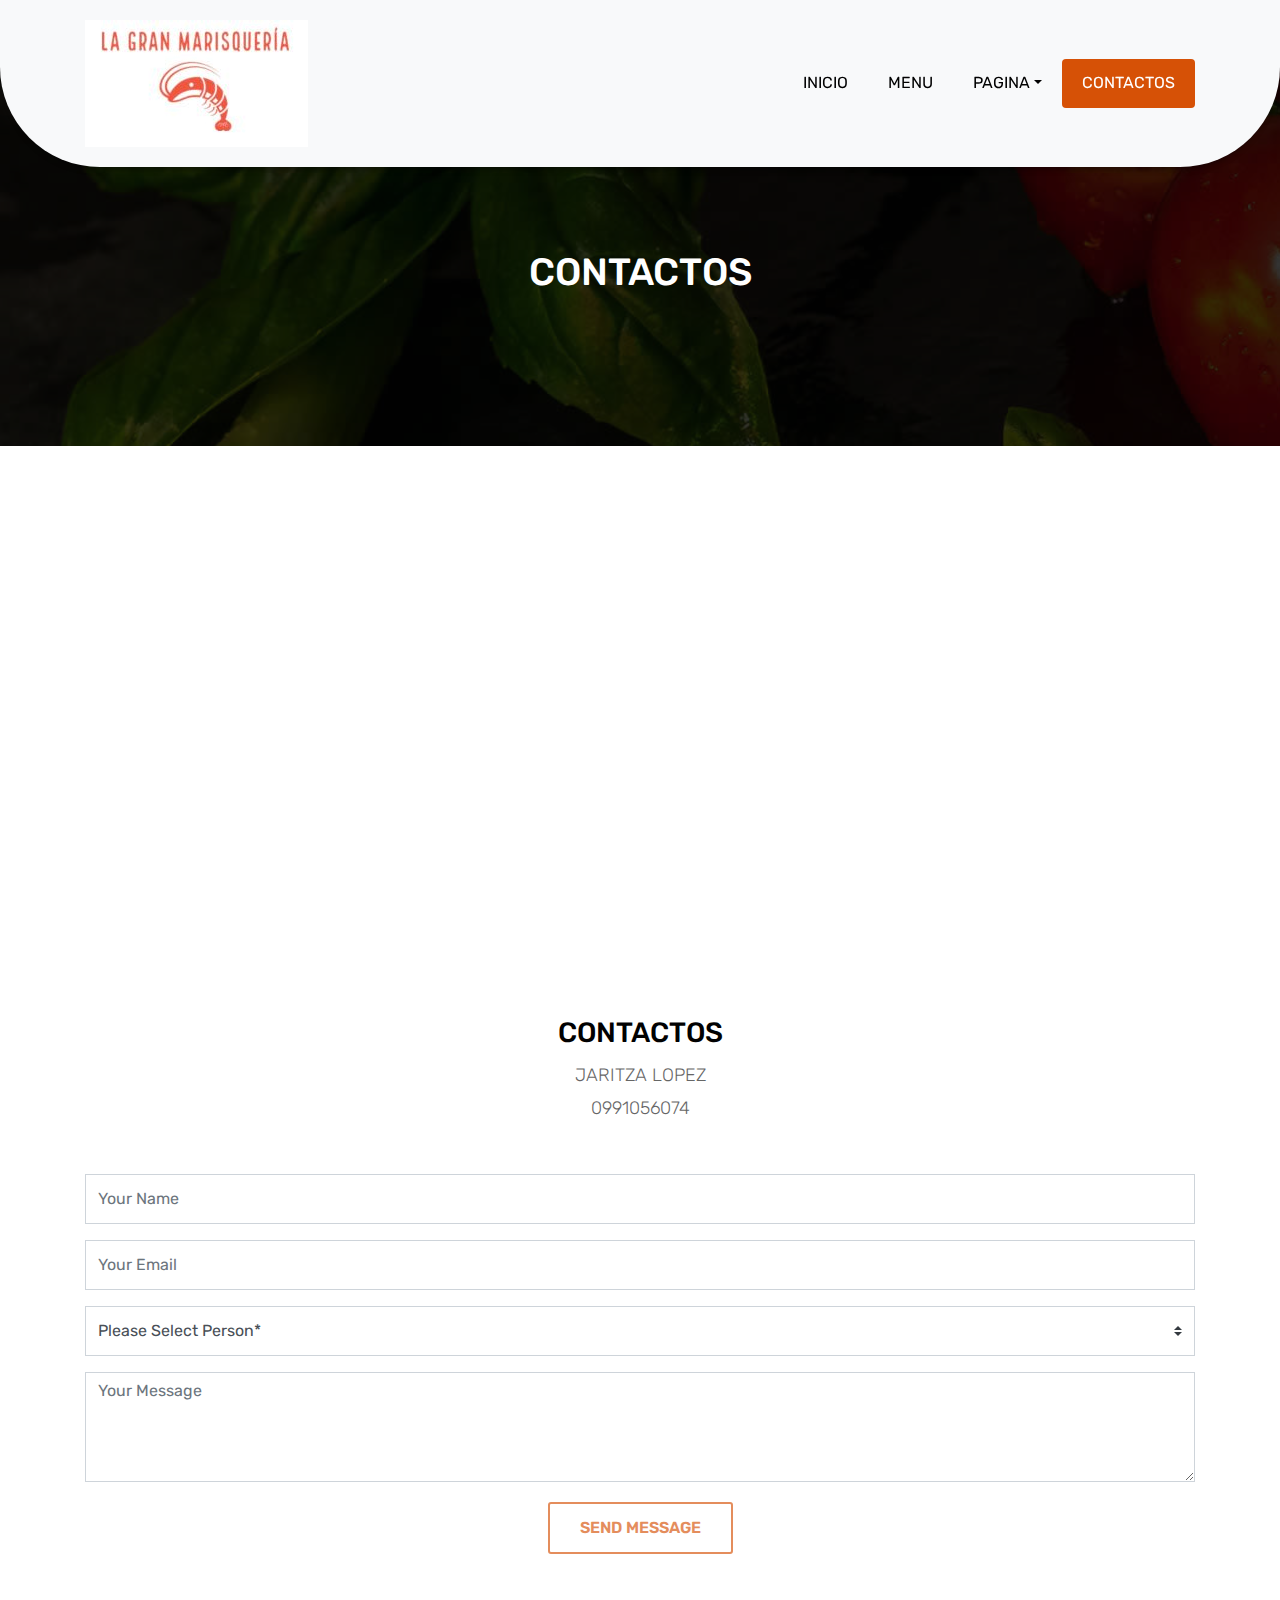
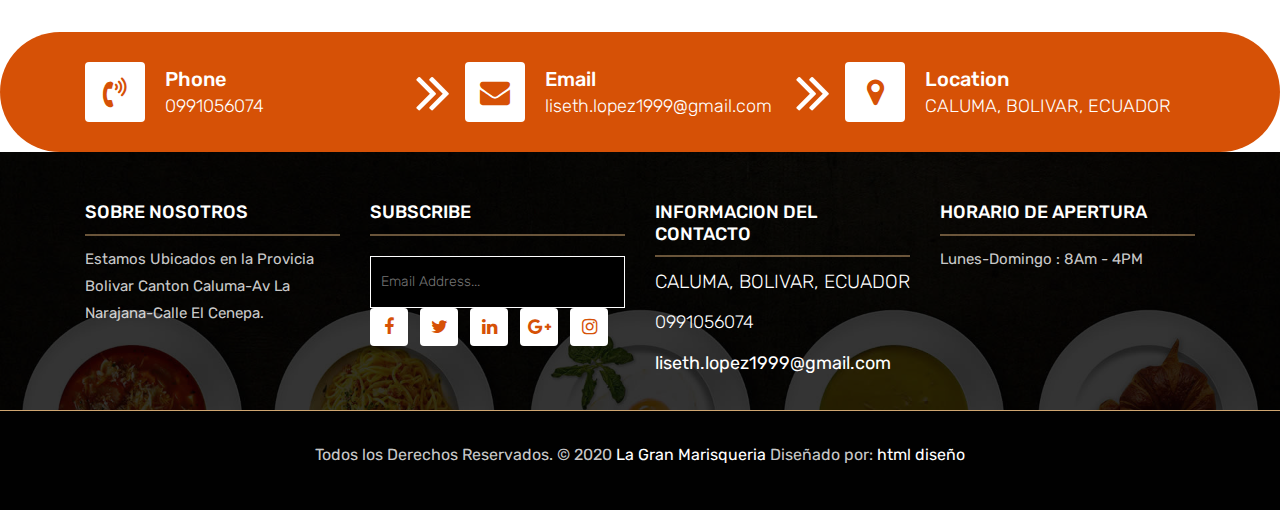
==== contact.html @ 2ad40c4a "mi primer commit" ====
<!DOCTYPE html>
<html lang="en"><!-- Basic -->
<head>
	<meta charset="utf-8">
    <meta http-equiv="X-UA-Compatible" content="IE=edge">   
   
    <!-- Mobile Metas -->
    <meta name="viewport" content="width=device-width, initial-scale=1">
 
     <!-- Site Metas -->
    <title>LA GRAN MARISQUERIA- Responsive HTML5 Template</title>  
    <meta name="keywords" content="">
    <meta name="description" content="">
    <meta name="author" content="">

    <!-- Site Icons -->
    <link rel="shortcut icon" href="images/favicon.ico" type="image/x-icon">
    <link rel="apple-touch-icon" href="images/apple-touch-icon.png">

    <!-- Bootstrap CSS -->
    <link rel="stylesheet" href="css/bootstrap.min.css">    
	<!-- Site CSS -->
    <link rel="stylesheet" href="css/style.css">    
    <!-- Responsive CSS -->
    <link rel="stylesheet" href="css/responsive.css">
    <!-- Custom CSS -->
    <link rel="stylesheet" href="css/custom.css">

    <!--[if lt IE 9]>
      <script src="https://oss.maxcdn.com/libs/html5shiv/3.7.0/html5shiv.js"></script>
      <script src="https://oss.maxcdn.com/libs/respond.js/1.4.2/respond.min.js"></script>
    <![endif]-->

</head>

<body>
	<!-- Start header -->
	<header class="top-navbar">
		<nav class="navbar navbar-expand-lg navbar-light bg-light">
			<div class="container">
				<a class="navbar-brand" href="index.html">
					<img src="images/logo.png" alt="" />
				</a>
				<button class="navbar-toggler" type="button" data-toggle="collapse" data-target="#navbars-rs-food" aria-controls="navbars-rs-food" aria-expanded="false" aria-label="Toggle navigation">
				  <span class="navbar-toggler-icon"></span>
				</button>
				<div class="collapse navbar-collapse" id="navbars-rs-food">
					<ul class="navbar-nav ml-auto">
						<li class="nav-item"><a class="nav-link" href="index.html">INICIO</a></li>
						<li class="nav-item"><a class="nav-link" href="menu.html">MENU</a></li>
						
							<a class="nav-link dropdown-toggle" href="#" id="dropdown-a" data-toggle="dropdown">PAGINA</a>
							<div class="dropdown-menu" aria-labelledby="dropdown-a">
								
								<a class="dropdown-item" href="gallery.html">GALERIA</a>
							</div>
						</li>
						
						<li class="nav-item active"><a class="nav-link" href="contact.html">CONTACTOS</a></li>
					</ul>
				</div>
			</div>
		</nav>
	</header>
	<!-- End header -->
	
	<!-- Start All Pages -->
	<div class="all-page-title page-breadcrumb">
		<div class="container text-center">
			<div class="row">
				<div class="col-lg-12">
					<h1>CONTACTOS</h1>
				</div>
			</div>
		</div>
	</div>
	<!-- End All Pages -->
	
	<!-- Start Contact -->
	<div class="map-full"></div>
	<div class="contact-box">
		<div class="container">
			<div class="row">
				<div class="col-lg-12">
					<div class="heading-title text-center">
						<h2>CONTACTOS</h2>
						<p>JARITZA LOPEZ</p>
						<p>0991056074</p>
					</div>
				</div>
			</div>
			<div class="row">
				<div class="col-lg-12">
					<form id="contactForm">
						<div class="row">
							<div class="col-md-12">
								<div class="form-group">
									<input type="text" class="form-control" id="name" name="name" placeholder="Your Name" required data-error="Please enter your name">
									<div class="help-block with-errors"></div>
								</div>                                 
							</div>
							<div class="col-md-12">
								<div class="form-group">
									<input type="text" placeholder="Your Email" id="email" class="form-control" name="name" required data-error="Please enter your email">
									<div class="help-block with-errors"></div>
								</div> 
							</div>
							<div class="col-md-12">
								<div class="form-group">
									<select class="custom-select d-block form-control" id="guest" required data-error="Please Select Person">
									  <option disabled selected>Please Select Person*</option>
									  <option value="1">1</option>
									  <option value="2">2</option>
									  <option value="3">3</option>
									  <option value="4">4</option>
									  <option value="5">5</option>
									</select>
									<div class="help-block with-errors"></div>
								</div> 
							</div>
							<div class="col-md-12">
								<div class="form-group"> 
									<textarea class="form-control" id="message" placeholder="Your Message" rows="4" data-error="Write your message" required></textarea>
									<div class="help-block with-errors"></div>
								</div>
								<div class="submit-button text-center">
									<button class="btn btn-common" id="submit" type="submit">Send Message</button>
									<div id="msgSubmit" class="h3 text-center hidden"></div> 
									<div class="clearfix"></div> 
								</div>
							</div>
						</div>            
					</form>
				</div>
			</div>
		</div>
	</div>
	<!-- End Contact -->
	
	<!-- Start Contact info -->
	<div class="contact-imfo-box">
		<div class="container">
			<div class="row">
				<div class="col-md-4 arrow-right">
					<i class="fa fa-volume-control-phone"></i>
					<div class="overflow-hidden">
						<h4>Phone</h4>
						<p class="lead">
							0991056074
						</p>
					</div>
				</div>
				<div class="col-md-4 arrow-right">
					<i class="fa fa-envelope"></i>
					<div class="overflow-hidden">
						<h4>Email</h4>
						<p class="lead">
							liseth.lopez1999@gmail.com
						</p>
					</div>
				</div>
				<div class="col-md-4">
					<i class="fa fa-map-marker"></i>
					<div class="overflow-hidden">
						<h4>Location</h4>
						<p class="lead">
							CALUMA, BOLIVAR, ECUADOR
						</p>
					</div>
				</div>
			</div>
		</div>
	</div>
	<!-- End Contact info -->
	
	<!-- Start Footer -->
	<footer class="footer-area bg-f">
		<div class="container">
			<div class="row">
				<div class="col-lg-3 col-md-6">
					<h3>SOBRE NOSOTROS</h3>
					<p>Estamos Ubicados en la Provicia Bolivar Canton Caluma-Av La Narajana-Calle El Cenepa.</p>
				</div>
				<div class="col-lg-3 col-md-6">
					<h3>Subscribe</h3>
					<div class="subscribe_form">
						<form class="subscribe_form">
							<input name="EMAIL" id="subs-email" class="form_input" placeholder="Email Address..." type="email">
							
						</form>
					</div>
					<ul class="list-inline f-social">
						<li class="list-inline-item"><a href="#"><i class="fa fa-facebook" aria-hidden="true"></i></a></li>
						<li class="list-inline-item"><a href="#"><i class="fa fa-twitter" aria-hidden="true"></i></a></li>
						<li class="list-inline-item"><a href="#"><i class="fa fa-linkedin" aria-hidden="true"></i></a></li>
						<li class="list-inline-item"><a href="#"><i class="fa fa-google-plus" aria-hidden="true"></i></a></li>
						<li class="list-inline-item"><a href="#"><i class="fa fa-instagram" aria-hidden="true"></i></a></li>
					</ul>
				</div>
				<div class="col-lg-3 col-md-6">
					<h3>Informacion del Contacto</h3>
					<p class="lead">CALUMA, BOLIVAR, ECUADOR</p>
					<p class="lead"><a href="#">0991056074</a></p>
					<p><a href="#"> liseth.lopez1999@gmail.com</a></p>
				</div>
				<div class="col-lg-3 col-md-6">
					<h3>Horario de Apertura</h3>
		
					<p><span class="text-color">Lunes-Domingo :</span> 8Am - 4PM</p>
					
				</div>
			</div>
		</div>
		
		<div class="copyright">
			<div class="container">
				<div class="row">
					<div class="col-lg-12">
						<p class="company-name">Todos los Derechos Reservados. &copy; 2020 <a href="#">La Gran Marisqueria</a> Diseñado por: 
					<a href="https://html.design/">html diseño</a></p>
					</div>
				</div>
			</div>
		</div>
		
	</footer>
	<!-- End Footer -->
	
	<a href="#" id="back-to-top" title="Back to top" style="display: none;"><i class="fa fa-paper-plane-o" aria-hidden="true"></i></a>

	<!-- ALL JS FILES -->
	<script src="js/jquery-3.2.1.min.js"></script>
	<script src="js/popper.min.js"></script>
	<script src="js/bootstrap.min.js"></script>
    <!-- ALL PLUGINS -->
	
	<script src="js/jquery.superslides.min.js"></script>
	<script src="js/images-loded.min.js"></script>
	<script src="js/isotope.min.js"></script>
	<script src="js/baguetteBox.min.js"></script>
	<script src="js/jquery.mapify.js"></script>
	<script src="js/form-validator.min.js"></script>
    <script src="js/contact-form-script.js"></script>
    <script src="js/custom.js"></script>
	<script>
		$('.map-full').mapify({
			points: [
				{
					lat: 40.7143528,
					lng: -74.0059731,
					marker: true,
					title: 'Marker title',
					infoWindow: 'LA GRAN MARISQUERIA'
				}
			]
		});	
	</script>
</body>
</html>
---- css/style.css ----
/*------------------------------------------------------------------
    IMPORT FONTS
-------------------------------------------------------------------*/
@import url('https://fonts.googleapis.com/css?family=Rubik:300,400,500,700,900');

/*------------------------------------------------------------------
    IMPORT FILES
-------------------------------------------------------------------*/

@import url(animate.css);
@import url(font-awesome.min.css);
@import url(superslides.css);
@import url(baguetteBox.min.css);

/*------------------------------------------------------------------
    SKELETON
-------------------------------------------------------------------*/

body {
    color: #666666;
    font-size: 15px;
    font-family: 'Rubik', sans-serif;
    line-height: 1.80857;
}


a {
    color: #1f1f1f;
    text-decoration: none !important;
    outline: none !important;
    -webkit-transition: all .3s ease-in-out;
    -moz-transition: all .3s ease-in-out;
    -ms-transition: all .3s ease-in-out;
    -o-transition: all .3s ease-in-out;
    transition: all .3s ease-in-out;
}

h1,
h2,
h3,
h4,
h5,
h6 {
    letter-spacing: 0;
    font-weight: normal;
    position: relative;
    padding: 0 0 10px 0;
    font-weight: normal;
    line-height: 120% !important;
    color: #1f1f1f;
    margin: 0
}

h1 {
    font-size: 24px
}

h2 {
    font-size: 22px
}

h3 {
    font-size: 18px
}

h4 {
    font-size: 16px
}

h5 {
    font-size: 14px
}

h6 {
    font-size: 13px
}

h1 a,
h2 a,
h3 a,
h4 a,
h5 a,
h6 a {
    color: #212121;
    text-decoration: none!important;
    opacity: 1
}

h1 a:hover,
h2 a:hover,
h3 a:hover,
h4 a:hover,
h5 a:hover,
h6 a:hover {
    opacity: .8
}

a {
    color: #1f1f1f;
    text-decoration: none;
    outline: none;
}

a,
.btn {
    text-decoration: none !important;
    outline: none !important;
    -webkit-transition: all .3s ease-in-out;
    -moz-transition: all .3s ease-in-out;
    -ms-transition: all .3s ease-in-out;
    -o-transition: all .3s ease-in-out;
    transition: all .3s ease-in-out;
}

.btn-custom {
    margin-top: 20px;
    background-color: transparent !important;
    border: 2px solid #ddd;
    padding: 12px 40px;
    font-size: 16px;
}

.lead {
    font-size: 18px;
    line-height: 30px;
    color: #767676;
    margin: 0;
    padding: 0;
}

blockquote {
    margin: 20px 0 20px;
    padding: 30px;
}

ul, li, ol{
	list-style: none;
	margin: 0px;
	padding: 0px;
}
button:focus{
	outline: none;
}

.form-control::-moz-placeholder {
    color: #2a2a2a;
    opacity: 1;
}

/*------------------------------------------------------------------
    LOADER 
-------------------------------------------------------------------*/


/*------------------------------------------------------------------
    HEADER
-------------------------------------------------------------------*/
.top-navbar{
	position: relative;
	z-index: 10;
}

.top-navbar .navbar{
	padding: 15px 0px;
	position: fixed;
	width: 100%;
	border-radius: 0px 0px 100px 100px;
	transition: height .3s ease-out, background .3s ease-out, box-shadow .3s ease-out;
	-webkit-transform: translate3d(0, 0, 0);
	transform: translate3d(0, 0, 0);
	-webkit-box-shadow: 0 8px 6px -6px rgba(0, 0, 0, 0.4);
	box-shadow: 0 8px 6px -6px rgba(0, 0, 0, 0.4);
	z-index: 100;
}

.top-navbar .navbar-light .navbar-nav .nav-link{
	color: #010101;
	font-size: 16px;
	padding: 10px 20px;
	border-radius: 4px;
	text-transform: uppercase;
}

.top-navbar .navbar-light .navbar-nav .nav-item .nav-link:hover{
	background: #d65106;
	color: #ffffff;
}
.top-navbar .navbar-light .navbar-nav .nav-item.active .nav-link{
	background: #d65106;
	color: #ffffff;
	border-radius: 4px;
}

.navbar-expand-lg .navbar-nav .dropdown-menu{
	border: none;
	border-radius: 0px;
	padding: 10px;
	box-shadow: 2px 5px 6px rgba(0,0,0,0.5);
}
.navbar-expand-lg .navbar-nav .dropdown-menu a{
	padding: 10px 10px;
	text-transform: uppercase;
}

.navbar-expand-lg .navbar-nav .dropdown-menu a.dropdown-item:hover{
	background: #d65106;
	color: #ffffff;
}
.navbar-light .navbar-toggler:hover{
	background: #d65106;
}

/*------------------------------------------------------------------
    Slider
-------------------------------------------------------------------*/

.cover-slides{
	height: 100vh;
}
.slides-navigation a {
	background: #d65106;
    position: absolute;
    height: 50px;
    width: 50px;
    top: 50%;
    font-size: 20px;
    display: block;
    color: #fff;
	border-radius: 4px;
	line-height: 63px;
	text-align: center;
    transition: all .3s ease-in-out;
}
.slides-navigation a i{
	font-size: 40px;
}
.slides-navigation a:hover {
	background: #010101;
}
.cover-slides .container{
	height: 100%;
	position: relative;
	z-index: 2;
}
.cover-slides .container > .row {
	-webkit-box-align: center;
	-ms-flex-align: center;
	align-items: center;
}
.cover-slides .container > .row {
    height: 100%;
}

.btn{
	text-transform: uppercase;
	padding: 19px 36px;
}
.btn{
	display: inline-block;
	font-weight: 600;
	text-align: center;
	white-space: nowrap;
	vertical-align: middle;
	-webkit-user-select: none;
	-moz-user-select: none;
	-ms-user-select: none;
	user-select: none;
	border: 2px solid transparent;
	padding: 12px 30px;
	font-size: 16px;
	line-height: 1.5;
	border-radius: .1875rem;
	transition: color .15s ease-in-out, background-color .15s ease-in-out, border-color .15s ease-in-out, box-shadow .15s ease-in-out;
}
.btn-outline-new-white {
    color: #fff;
    background-color: #d65106;
    background-image: none;
    border-color: #d65106;
}
.btn-outline-new-white:hover {
    color: #ffffff;
    background-color: #333333;
    border-color: #333333;
}

.overlay-background {
    background: #333;
    position: absolute;
    height: 100%;
    width: 100%;
    left: 0;
    top: 0;
	opacity: 0.5;
}

.cover-slides h1{
	font-family: 'Rubik', sans-serif;
	font-weight: 500;
	font-size: 64px;
	color: #fff;
}
.cover-slides p{
	font-size: 18px;
	color: #fff;
}
.slides-pagination a{
	border: 2px solid #ffffff;
}
.slides-pagination a.current{
	background: #d65106;
	border: 2px solid #d65106;
}

/*------------------------------------------------------------------
    About
-------------------------------------------------------------------*/

.about-section-box{
	padding: 70px 0px;
	background: #ffffff url(../images/about-bg.jpg) no-repeat bottom center;
	background-size: cover;
}
.about-section-box .img-fluid{
	box-shadow: 20px 20px 0px #d65106;
}
.inner-column{
	text-align: left;
}
.inner-column h1{
	font-family: 'Rubik', sans-serif;
	font-size: 30px;
	color: #010101;
	font-weight: 500;
}
.inner-column h1 span{
	color: #d65106;
}
.inner-column h4{
	font-size: 16px;
	font-weight: 500;
}
.inner-column p{
	font-size: 18px;
	color: #222222;
}
.inner-column .btn-outline-new-white{
	color: #fff;
}
.inner-column .btn-outline-new-white:hover{
	color: #ffffff;
}

/*------------------------------------------------------------------
    QT
-------------------------------------------------------------------*/


.qt-background{
	background: url(../images/qt-bg.jpg) no-repeat;
	background-size: cover;
	padding: 100px 0;
	background-attachment: fixed;
	background-position: center center;
	position: relative;
}
.qt-background p {
    font-size: 35px;
    font-weight: 300;
    line-height: 44px;
    color: #fff;
	font-family: 'Rubik', sans-serif;
	margin-bottom: 20px;
}

.qt-background span {
    color: #fff;
    font-size: 28px;  
	font-weight: 600;	
}

/*------------------------------------------------------------------
    Menu
-------------------------------------------------------------------*/

.menu-box{
	padding: 70px 0px;
}

.heading-title{
	margin-bottom: 50px;
}
.heading-title h2{
	color: #010101;
	font-size: 28px;
	font-family: 'Rubik', sans-serif;
	font-weight: 500;
}
.heading-title p{
	font-size: 18px;
	font-weight: 200;
	margin: 0px;
}

.inner-menu-box{}
.inner-menu-box .nav-pills .nav-link.active{
	background: #d65106;
}
.inner-menu-box .nav-pills .nav-link{
	font-size: 18px;
}
.inner-menu-box .nav-pills .nav-link:hover{
	background: #d65106;
	color: #ffffff;
}

.gallery-single{
	margin-bottom: 30px;
}

.gallery-single {
    position: relative;
    overflow: hidden;
    -webkit-box-shadow: 0 0 10px #ccc;
    box-shadow: 0 0 10px #ccc;
}

.why-text {
    position: absolute;
    left: 0;
    bottom: -100%;
    right: 0;
    height: 100%;
    background: rgba(207, 166, 113, 0.9);
    padding: 12px 12px;
    -webkit-transition: all .3s ease;
    transition: all .3s ease;
}
.why-text h4{
	color: #ffffff;
	font-size: 16px;
	font-weight: 500;
	font-family: 'Rubik', sans-serif;
}
.why-text p{
	color: #ffffff;
	font-size: 13px;
	border-bottom: 1px dashed #010101;
	margin: 0px;
	padding-bottom: 15px;
	margin-top: 0px;
	margin-bottom: 15px;
}
.why-text h5{
	font-size: 18px;
	font-weight: 600;
	color: #ffffff;
}

.gallery-single:hover .why-text{
	bottom: 0px;
}


/*------------------------------------------------------------------
    Gallery
-------------------------------------------------------------------*/

.gallery-box{
	padding: 70px 0px;
}
.tz-gallery{
	margin-top: 30px;
}
.tz-gallery .lightbox img {
    width: 100%;
    transition: 0.2s ease-in-out;
    box-shadow: 0 2px 3px rgba(0,0,0,0.2);
}
.tz-gallery .lightbox img:hover {
    transform: scale(1.05);
    box-shadow: 0 8px 15px rgba(0,0,0,0.3);
}
.tz-gallery .lightbox{
	border: 3px solid #d65106;
	display: inline-block;
	margin-bottom: 30px;
}


/*------------------------------------------------------------------
    Customer Reviews
-------------------------------------------------------------------*/

.customer-reviews-box{
	padding: 70px 0px;
}

.carousel-inner .carousel-item .img-box{
	width: 135px;
	height: 135px;
}
.carousel-control-prev{
	left: -100px;
}
.carousel-control-next{
	right: -100px;
}
.carousel-indicators{
	top: 320px;
}

.text-warning{
	color: #d65106 !important;
	font-size: 24px;
}

@media (min-width: 320px) and (max-width: 640px) {
	.carousel-inner .carousel-item p{
		font-size: 14px;
	}
	.carousel-control-prev{
		left: -5px;
	}
	.carousel-control-next{
		right: -5px;
	}
 	.carousel-indicators{
		top: 400px;
	}
}

#reviews .carousel-control-prev{
	background: #d65106;
	color: #ffffff;
	display: block;
	position: absolute;
	width: 8%;
	height: 50px;
	top: 50%;
	border-radius: 4px;
	font-size: 28px;
	opacity: 1;
}
#reviews .carousel-control-prev:hover{
	background: #010101;
	color: #ffffff;
}

#reviews .carousel-control-next{
	background: #d65106;
	color: #ffffff;
	display: block;
	position: absolute;
	width: 8%;
	height: 50px;
	top: 50%;
	border-radius: 4px;
	font-size: 28px;
	opacity: 1;
}
#reviews .carousel-control-next:hover{
	background: #010101;
	color: #ffffff;
}


/*------------------------------------------------------------------
    Contact info
-------------------------------------------------------------------*/

.contact-imfo-box{
	background: #d65106;
	padding: 30px 0;
	border-radius: 100px;
}

.overflow-hidden {
    overflow: hidden;
}

.contact-imfo-box i{
	display: block;
	float: left;
	width: 60px;
	height: 60px;
	line-height: 60px;
	text-align: center;
	background: #fff;
	color: #d65106;
	font-size: 30px;
	-webkit-border-radius: 4px;
	-moz-border-radius: 4px;
	-ms-border-radius: 4px;
	border-radius: 4px;
	margin-right: 20px;
}
.contact-imfo-box h4 {
    margin: 0px;
    margin-top: 5px;
	color: #ffffff;
	font-size: 20px;
	padding: 0px;
	font-weight: 500;
	line-height: 24px;
}
.contact-imfo-box p {
    margin: 0px;
	color: #ffffff;
	font-weight: 300;
}

/*------------------------------------------------------------------
    Footer
-------------------------------------------------------------------*/

.footer-area{
	padding-top: 50px;
	padding-bottom: 0px;
}
.bg-f{
	background-image: url("../images/footer-bg.jpg");
	background-attachment: scroll;
	background-clip: initial;
	background-color: rgba(0, 0, 0, 0);
	background-origin: initial;
	background-position: center center;
	background-repeat: no-repeat;
	background-size: cover;
	position: relative;
}
.bg-f::before {
    background: #010101;
    content: "";
    height: 100%;
    left: 0;
    position: absolute;
    top: 0;
    width: 100%;
    z-index: 1;
	opacity: 0.8;
}

.footer-area .container{
	position: relative;
	z-index: 1;
}
.footer-area h3{
	color: #ffffff;
	text-transform: uppercase;
	font-size: 18px;
	font-weight: 500;
	border-bottom: 2px solid rgba(207, 166, 113, 0.5);
	margin-bottom: 10px;
}
.footer-area p{
	font-size: 15px;
	color: rgba(255, 255, 255, 0.8);
	margin: 0;
	padding-bottom: 10px;
}

.arrow-right{
	position: relative;
}
.arrow-right::before {
    content: "\f101";
	font-family: 'FontAwesome';	
	position: absolute;
	right: 0px;
	top: 0;
	color: #fff;
	font-size: 60px;
	line-height: 60px;
}


.footer-area p.lead{
	font-size: 19px;
	color: #ffffff;
	margin-bottom: 0px;
}
.footer-area p.lead a{
	color: #ffffff;
	margin-bottom: 15px;
}
.footer-area p.lead a:hover{
	color: #d65106;
}
.footer-area p a{
	font-size: 18px;
	color: #ffffff;
}
.footer-area p a:hover{
	color: #d65106;
}

.subscribe_form {
    display: block;
    text-align: center;
    padding: 5px 0;
}

.subscribe_form .form_input {
    display: block;
    background-color: rgba(0,0,0,0.9);
	border: 1px solid #ffffff;
    color: #fff;
    font-size: 14px;
    line-height: 50px;
    padding: 0 10px;
    float: left;
	font-weight: 300;
    width: 100%;
    transition: all 0.5s ease-in-out;
}

.subscribe_form .submit {
    background-color: #d65106;
    color: #fff;
    font-size: 16px;
    font-weight: 500;
    line-height: 50px;
    display: inline-block;
    padding: 0 10px;
    float: left;
    width: 100%;
	border: none;
	cursor: pointer;
    transition: all 0.5s ease-in-out;
}
.subscribe_form .submit:hover{
	background: #010101;
}

.f-social {
    padding-bottom: 10px;
    margin: 0px;
    margin-top: 20px;
}
.f-social li a {
    font-size: 18px;
    color: rgba(214, 81, 6);
	width: 38px;
	height: 38px;
	display: block;
	text-align: center;
	line-height: 38px;
	background: #ffffff;
	border-radius: 4px;
}

.copyright{
	margin-top: 20px;
	position: relative;
	display: block;
	background-color: #010101;
	border-top: 1px solid rgba(207, 166, 113);
	padding: 30px 0;
	z-index: 1;
}

.copyright .company-name{
	font-size: 16px;
	text-align: center;
}
.copyright .company-name a{
	font-size: 16px;
}

/*------------------------------------------------------------------
    All Pages
-------------------------------------------------------------------*/

.page-breadcrumb {
    padding: 250px 0 150px;
    background: url(../images/all-bg.jpg) no-repeat;
    background-attachment: fixed;
    background-size: cover;
    background-position: 0 0;
    position: relative;
}
.all-page-title .container{
	position: relative;
	z-index: 2;
}
.all-page-title::before{
	background: #010101;
	content: "";
	height: 100%;
	left: 0;
	position: absolute;
	top: 0;
	width: 100%;
	z-index: 1;
	opacity: 0.8;	
}
.all-page-title h1{
	font-size: 38px;
	color: #ffffff;
	font-family: 'Rubik', sans-serif;
	padding: 0px;
	font-weight: 500;
}

.inner-pt{
	margin-top: 30px;
}
.inner-pt p{
	font-size: 18px;
}

.stuff-box{
	padding: 70px 0px;
}


.our-team{
    text-align: center;
    transition: all 0.5s ease 0s;
	margin-bottom: 30px;
}
.our-team:hover{
    box-shadow: 0 15px 10px -10px rgba(0, 0, 0, 0.5), 0 1px 4px rgba(0, 0, 0, 0.3), 0 0 40px rgba(0, 0, 0, 0.1) inset;
}
.our-team .pic{
    overflow: hidden;
    position: relative;
}
.our-team .pic:before,
.our-team .pic:after{
    content: "";
    width: 200%;
    height: 80%;
    background: rgba(38,37,37,0.8);
    position: absolute;
    top: -100%;
    left: -4%;
    transform: rotate(45deg);
    transition: all 0.5s ease 0s;
}
.our-team .pic:after{
    background: rgba(214,81,6,0.8);
    top: auto;
    left: auto;
    bottom: -100%;
    right: -4%;
}
.our-team:hover .pic:before{ top: 0; }
.our-team:hover .pic:after{ bottom: 0; }
.our-team .pic img{
    width: 100%;
    height: auto;
}
.our-team .social{
    width: 100%;
    padding: 0;
    margin: 0;
    list-style: none;
    position: absolute;
    bottom: 45%;
    left: 0;
    opacity: 0;
    z-index: 2;
    transition: all 0.5s ease 0.3s;
}
.our-team:hover .social{ opacity: 1; }
.our-team .social li{ display: inline-block; }
.our-team .social li a{
    display: block;
    width: 40px;
    height: 40px;
    line-height: 40px;
    font-size: 20px;
    color: #fff;
    margin-right: 10px;
    position: relative;
    transition: all 0.3s ease 0s;
}
.our-team .social li a:after{
    content: "";
    width: 100%;
    height: 100%;
    background: #d65106;
    border-radius: 0 20px 20px 20px;
    position: absolute;
    top: 0;
    left: 0;
    z-index: -1;
    transition: all 0.3s ease 0s;
}
.our-team .social li a:hover:after{ transform: rotate(180deg); }
.our-team .team-content{ padding: 20px; }
.our-team .title{
    font-size: 22px;
    font-weight: 700;
    letter-spacing: 2px;
    color: #d65106;
    text-transform: uppercase;
    margin-bottom: 7px;
}
.our-team .post{
    display: block;
    font-size: 17px;
    font-weight: 600;
    color: #333333;
    text-transform: capitalize;
}
@media only screen and (max-width: 990px){
    .our-team{ margin-bottom: 30px; }
}


.reservation-box{
	padding: 70px 0px;
}

.reservation-box h3{
	padding: 0px 15px;
	margin-bottom: 20px;
	font-weight: 600;
}

.help-block ul li{
	color: red;
}

.form-control[readonly]{
	background-color: #ffffff;
}

.form-control{
	border-radius: 0px;
	min-height: 50px;
}
.form-control:focus{
	border: 1px solid #d65106;
	box-shadow: none;
}

.form-group .picker__input.picker__input--active{
	border-color: #d65106;
}

.submit-button{
	margin-top: 20px;
}
.btn.btn-common{
	color: #d65106;
	background-color: transparent;
	background-image: none;
	border-color: #d65106;
}
.btn.btn-common:hover{
	color: #ffffff;
	background-color: #333333;
	border-color: #333333;
}
.blog-box{
	padding: 70px 0px;
}
.blog-box-inner{
	position: relative;
	margin-bottom: 30px;
}

.blog-box-inner .blog-img-box{
	position: relative;
	display: block;
}

.blog-box-inner .blog-detail{
	position: absolute;
	top: 0;
	background: #fff;
	padding: 30px 25px;
	border: 1px solid #ddd;
	transition-duration: .5s;
	height: 100%;
}

.blog-detail h4 {
    font-size: 18px;
    font-weight: 500;
    color: #222222;
}

.blog-detail ul li {
    display: inline-block;
    padding: 0px 5px;
}
.blog-detail ul li span{
	color: #d65106;
	cursor: pointer;
}
.blog-detail ul li span:hover{
	color: #010101;
}

.blog-detail ul li:first-child {
    padding-left: 0px;
}

.blog-detail p {
    padding: 10px 0px 0 0;
	margin: 0px;
	font-size: 13px;
}

.blog-detail a{
	color: #ffffff;
	margin-top: 20px;
}

.blog-box-inner .blog-detail:hover{
	background: rgba(255, 255, 255, .9);
}

.blog-inner-box {
    position: relative;
    margin: 0px 10px;
    margin-bottom: 30px;
}
.side-blog-img {
    box-shadow: 15px 15px 0px 0px rgba(214, 81, 6, 0.4);
    -webkit-transition: all 1s ease 0.01s;
    transition: all 1s ease 0.01s;
    position: relative;
}

.date-blog-up {
    position: absolute;
    right: 0px;
    top: 0px;
    background: #d65106;
    font-size: 18px;
    color: #ffffff;
    padding: 5px 15px 5px 5px;
}
.inner-blog-detail {
    background: #ffffff;
    position: relative;
    padding: 30px 20px;
}

.inner-blog-detail h3 {
    font-size: 20px;
    font-weight: 500;
    padding-bottom: 15px;
}
.inner-blog-detail ul li {
    display: inline-block;
    padding: 0px 5px;
    color: #222222;
}
.inner-blog-detail ul li span {
    color: #d65106;
}
.inner-blog-detail p {
    padding: 10px 0px;
}
.details-page blockquote {
    border-left: 5px solid #d65106;
}
.details-page blockquote {
    padding: 20px;
}
blockquote {
    margin: 20px 0 20px;
    padding: 30px;
}
.blog-inner-details-line {
    margin: 20px 0px;
    clear: both;
    float: left;
    width: 100%;
}
.line-left-social h5 {
    font-size: 18px;
    font-weight: 600;
    padding-bottom: 15px;
}
.line-left-social ul li {
    display: inline-block;
    margin-bottom: 5px;
}
.line-right-social ul li {
    display: inline-block;
}
.line-right-social ul li a {
    display: block;
    padding: 5px;
    background: #f5f5f5;
    border-radius: 6px;
    font-weight: 500;
    width: 35px;
    height: 35px;
    text-align: center;
    line-height: 25px;
    font-size: 15px;
}
.line-left-social ul li a {
    display: block;
    padding: 5px 10px;
    background: #f5f5f5;
    border-radius: 6px;
    font-weight: 400;
    font-size: 12px;
}
.line-left-social ul li a:hover {
    background: #d65106;
    color: #ffffff;
}
.line-right-social ul li a:hover {
    background: #d65106;
    color: #ffffff;
}
.line-right-social h5 {
    font-size: 18px;
    font-weight: 600;
    padding-bottom: 15px;
}
.blog-comment-box {
    clear: both;
    margin: 20px 0px;
    float: left;
    width: 100%;
}
.blog-comment-box h3 {
    font-size: 18px;
    font-weight: 600;
    padding-bottom: 20px;
}
.comment-item {
    margin-bottom: 30px;
}
.comment-item-left {
    float: left;
    width: 90px;
    height: 90px;
}
.comment-item-left img {
    width: 100%;
    border-radius: 20px;
}
.comment-item-right {
    padding-left: 110px;
}
.comment-item-right a {
    font-size: 16px;
    font-weight: 500;
}
.des-l {
    display: inline-block;
    width: 100%;
}
.des-l p {
    font-size: 13px;
}
.comment-item-right a {
    font-size: 16px;
    font-weight: 500;
}
.right-btn-re {
    float: right;
    font-style: italic;
    text-align: right;
    font-size: 16px;
    padding: 5px 10px;
    background: #f5f5f5;
    border-radius: 6px;
}
.right-btn-re:hover {
    background: #d65106;
    color: #ffffff !important;
}
.comment-respond-box {
    clear: both;
}
.blog-comment-box .children {
    margin-left: 70px;
}
.comment-item {
    margin-bottom: 30px;
}
.comment-item-right i {
    padding-right: 10px;
}

.comment-form-respond input {
    min-height: 38px;
    border: 1px solid #010101;
    border-radius: 0px;
    padding: 10px;
}
.comment-form-respond textarea {
    border: 1px solid #010101;
    border-radius: 0px;
    padding: 10px;
    min-height: 110px;
}

.btn-submit{
	color: #d65106;
	background-color: transparent;
	background-image: none;
	border-color: #d65106;
}
.btn-submit:hover{
	color: #ffffff;
	background-color: #333333;
	border-color: #333333;
}

.right-side-blog h3 {
    font-weight: 600;
    font-size: 18px;
    padding-bottom: 20px;
}
.blog-search-form {
    position: relative;
    border-bottom: 1px solid #010101;
    padding-bottom: 30px;
    margin-bottom: 20px;
}
.blog-search-form input {
    width: 100%;
    min-height: 40px;
    border: 1px solid rgba(214, 81, 6, 0.4);
    padding: 5px 40px 5px 10px;
    font-size: 15px;
    color: #222222;
}
.blog-search-form .search-btn {
    position: absolute;
    right: 0px;
    background: none;
    border: none;
    font-size: 20px;
    min-height: 40px;
    padding: 0px 15px;
}

.right-side-blog h3 {
    font-weight: 500;
    font-size: 18px;
    padding-bottom: 20px;
}
.blog-categories {
    padding-bottom: 30px;
    margin-bottom: 20px;
}
.blog-categories ul li {
    line-height: 14px;
    padding: 10px 0px;
    border-top: 1px solid #f5f5f5;
}
.blog-categories ul li a {
    display: inline-block;
    text-transform: capitalize;
    width: 100%;
}
.blog-categories ul li a:hover{
	color: #d65106;
}
.recent-box-blog {
    margin-bottom: 20px;
	display: inline-block;
}
.recent-img {
    float: left;
    position: relative;
}
.recent-img::before {
    position: absolute;
    content: '';
    z-index: 2;
    top: 0;
    left: 0;
    width: 100%;
    height: 100%;
    background-color: #d65106;
    opacity: 0.4;
    transform: scale(0);
    -webkit-transform: scale(0);
    -moz-transform: scale(0);
    -ms-transform: scale(0);
    -o-transform: scale(0);
    transition: all 0.5s ease;
    -webkit-transition: all 0.5s ease;
    -moz-transition: all 0.5s ease;
    -o-transition: all 0.5s ease;
}
.recent-box-blog:hover .recent-img::before {
    transform: scale(1);
    -webkit-transform: scale(1);
    -moz-transform: scale(1);
    -ms-transform: scale(1);
    -o-transform: scale(1);
}
.recent-info {
    display: table-cell;
    vertical-align: top;
    padding-left: 15px;
}
.recent-info ul li {
    display: inline-block;
    font-size: 11px;
    padding: 0px;
    color: #222222;
}
.recent-info h4 {
    font-size: 14px;
    padding: 0px;
    margin: 11px 0px;
    font-weight: 500;
}
.blog-tag-box ul li {
    display: inline-block;
    margin-bottom: 3px;
}
.blog-tag-box ul li a {
    padding: 5px 15px;
    display: block;
    background: #f5f5f5;
    color: #222222;
    border-radius: 6px;
}
.blog-tag-box ul li a:hover {
    color: #ffffff;
    background: #d65106;
}

.contact-box{
	padding: 70px 0px;
}

.map-full {
    width: 100%;
    height: 500px;
    border-radius: 0px;
    margin: 0px auto;
}

#back-to-top {
    position: fixed;
    bottom: 40px;
    right: 40px;
    z-index: 9999;
    width: 52px;
    height: 40px;
    text-align: center;
    line-height: 40px;
    background: #d65106;
    color: #ffffff;
    cursor: pointer;
    border: 0;
    border-radius: 2px;
    text-decoration: none;
    transition: opacity 0.2s ease-out;
	font-size: 30px;
}
---- css/responsive.css ----
/* only small desktops */
/* tablets */
/* only small tablets */
@media only screen and (min-width: 992px) and (max-width: 1180px) {
	.footer-area h3{
		font-size: 18px;
	}
}
@media (min-width: 768px) and (max-width: 991px) {
	.navbar-light .navbar-brand{
		margin-left: 15px;
	}
	.navbar-light .navbar-toggler{
		margin-right: 15px;
		border-radius: 0px;
	}
	.navbar-expand-lg .navbar-nav .dropdown-menu{
		box-shadow: none;
	}
	.carousel-control-prev{
		left: -60px;
	}
	.carousel-control-next{
		right: -60px;
	}
	.why-text h4{
		font-size: 18px;
	}
	.why-text p{
		margin: 0px;
	}
}

/* mobile or only mobile */
@media (max-width: 767px) {
	.navbar-light .navbar-brand{
		margin-left: 15px;
	}
	.navbar-light .navbar-toggler{
		margin-right: 15px;
		border-radius: 0px;
	}
	.navbar-expand-lg .navbar-nav .dropdown-menu{
		box-shadow: none;
	}
	.cover-slides h1{
		font-size: 22px;
	}
	.cover-slides p {
		font-size: 14px;
	}
	.slides-navigation a{
		height: 42px;
		width: 38px;
		line-height: 33px;
	}
	.inner-column{
		margin-top: 15px;
	}
	.inner-column h1{
		font-size: 22px;
	}
	.filter-button-group{
		margin: 10px 0px;
	}
	
	.contact-imfo-box .col-md-4{
		margin-bottom: 15px;
	}
	.carousel-control-prev{
		left: 0px;
	}
	.carousel-control-next{
		right: 0px;
	}
	.blog-box-inner .blog-detail{
		overflow: hidden;
	}
	.blog-sidebar{
		margin-top: 50px;
	}
	.top-navbar .navbar{
		border-radius: 0px 0px 50px 50px;
	}
	
}
@media only screen and (min-width: 280px) and (max-width: 599px) {
	
	.why-text p{
		margin-bottom: 0px;
		margin-top: 0px;
	}
	.inner-column{
		margin-bottom: 30px;
	}
	.inner-menu-box .nav-pills .nav-link{
		font-size: 12px;
		padding: 5px;
	}
}
---- css/custom.css ----
/** ADD YOUR AWESOME CODES HERE **/
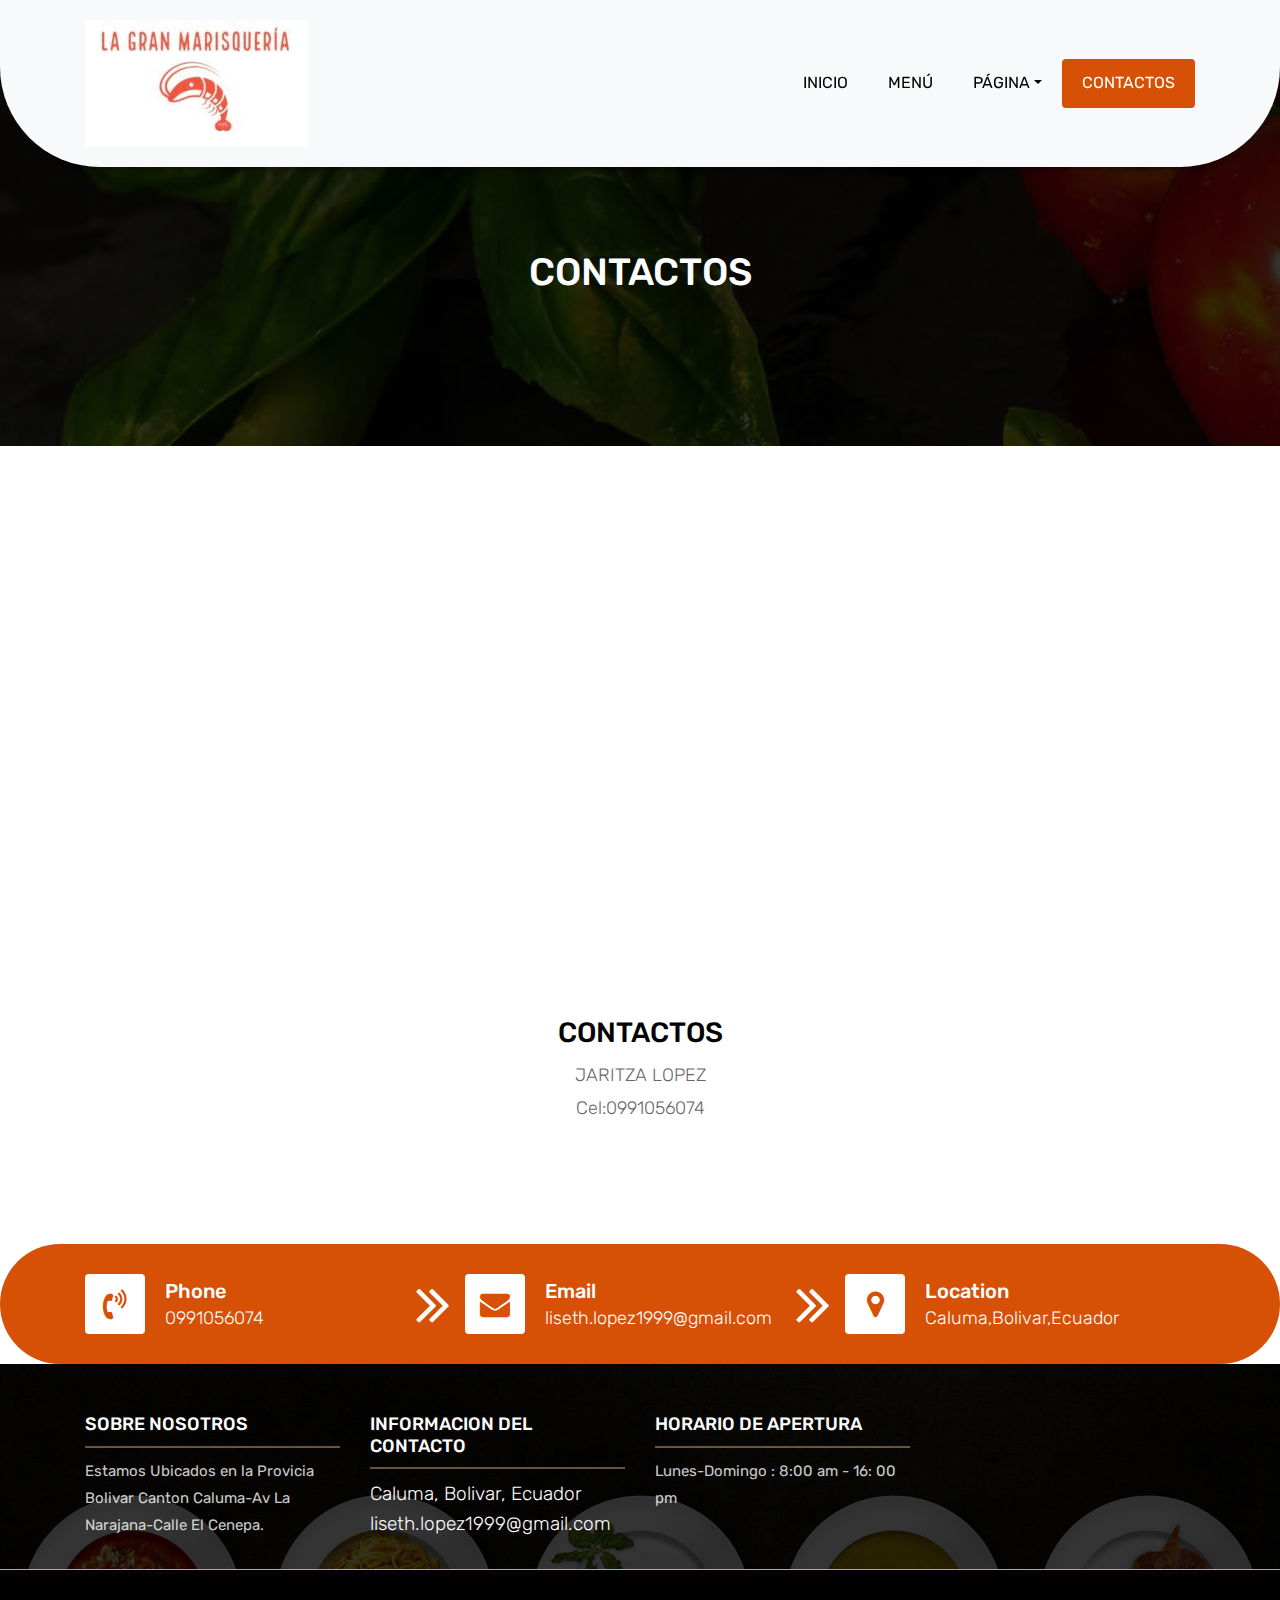
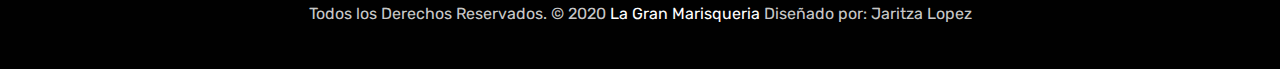
==== commit 591cdcb2: "Add files via upload" ====
--- a/contact.html
+++ b/contact.html
@@ -1,259 +1,199 @@
-<!DOCTYPE html>
-<html lang="en"><!-- Basic -->
-<head>
-	<meta charset="utf-8">
-    <meta http-equiv="X-UA-Compatible" content="IE=edge">   
-   
-    <!-- Mobile Metas -->
-    <meta name="viewport" content="width=device-width, initial-scale=1">
- 
-     <!-- Site Metas -->
-    <title>LA GRAN MARISQUERIA- Responsive HTML5 Template</title>  
-    <meta name="keywords" content="">
-    <meta name="description" content="">
-    <meta name="author" content="">
-
-    <!-- Site Icons -->
-    <link rel="shortcut icon" href="images/favicon.ico" type="image/x-icon">
-    <link rel="apple-touch-icon" href="images/apple-touch-icon.png">
-
-    <!-- Bootstrap CSS -->
-    <link rel="stylesheet" href="css/bootstrap.min.css">    
-	<!-- Site CSS -->
-    <link rel="stylesheet" href="css/style.css">    
-    <!-- Responsive CSS -->
-    <link rel="stylesheet" href="css/responsive.css">
-    <!-- Custom CSS -->
-    <link rel="stylesheet" href="css/custom.css">
-
-    <!--[if lt IE 9]>
-      <script src="https://oss.maxcdn.com/libs/html5shiv/3.7.0/html5shiv.js"></script>
-      <script src="https://oss.maxcdn.com/libs/respond.js/1.4.2/respond.min.js"></script>
-    <![endif]-->
-
-</head>
-
-<body>
-	<!-- Start header -->
-	<header class="top-navbar">
-		<nav class="navbar navbar-expand-lg navbar-light bg-light">
-			<div class="container">
-				<a class="navbar-brand" href="index.html">
-					<img src="images/logo.png" alt="" />
-				</a>
-				<button class="navbar-toggler" type="button" data-toggle="collapse" data-target="#navbars-rs-food" aria-controls="navbars-rs-food" aria-expanded="false" aria-label="Toggle navigation">
-				  <span class="navbar-toggler-icon"></span>
-				</button>
-				<div class="collapse navbar-collapse" id="navbars-rs-food">
-					<ul class="navbar-nav ml-auto">
-						<li class="nav-item"><a class="nav-link" href="index.html">INICIO</a></li>
-						<li class="nav-item"><a class="nav-link" href="menu.html">MENU</a></li>
-						
-							<a class="nav-link dropdown-toggle" href="#" id="dropdown-a" data-toggle="dropdown">PAGINA</a>
-							<div class="dropdown-menu" aria-labelledby="dropdown-a">
-								
-								<a class="dropdown-item" href="gallery.html">GALERIA</a>
-							</div>
-						</li>
-						
-						<li class="nav-item active"><a class="nav-link" href="contact.html">CONTACTOS</a></li>
-					</ul>
-				</div>
-			</div>
-		</nav>
-	</header>
-	<!-- End header -->
-	
-	<!-- Start All Pages -->
-	<div class="all-page-title page-breadcrumb">
-		<div class="container text-center">
-			<div class="row">
-				<div class="col-lg-12">
-					<h1>CONTACTOS</h1>
-				</div>
-			</div>
-		</div>
-	</div>
-	<!-- End All Pages -->
-	
-	<!-- Start Contact -->
-	<div class="map-full"></div>
-	<div class="contact-box">
-		<div class="container">
-			<div class="row">
-				<div class="col-lg-12">
-					<div class="heading-title text-center">
-						<h2>CONTACTOS</h2>
-						<p>JARITZA LOPEZ</p>
-						<p>0991056074</p>
-					</div>
-				</div>
-			</div>
-			<div class="row">
-				<div class="col-lg-12">
-					<form id="contactForm">
-						<div class="row">
-							<div class="col-md-12">
-								<div class="form-group">
-									<input type="text" class="form-control" id="name" name="name" placeholder="Your Name" required data-error="Please enter your name">
-									<div class="help-block with-errors"></div>
-								</div>                                 
-							</div>
-							<div class="col-md-12">
-								<div class="form-group">
-									<input type="text" placeholder="Your Email" id="email" class="form-control" name="name" required data-error="Please enter your email">
-									<div class="help-block with-errors"></div>
-								</div> 
-							</div>
-							<div class="col-md-12">
-								<div class="form-group">
-									<select class="custom-select d-block form-control" id="guest" required data-error="Please Select Person">
-									  <option disabled selected>Please Select Person*</option>
-									  <option value="1">1</option>
-									  <option value="2">2</option>
-									  <option value="3">3</option>
-									  <option value="4">4</option>
-									  <option value="5">5</option>
-									</select>
-									<div class="help-block with-errors"></div>
-								</div> 
-							</div>
-							<div class="col-md-12">
-								<div class="form-group"> 
-									<textarea class="form-control" id="message" placeholder="Your Message" rows="4" data-error="Write your message" required></textarea>
-									<div class="help-block with-errors"></div>
-								</div>
-								<div class="submit-button text-center">
-									<button class="btn btn-common" id="submit" type="submit">Send Message</button>
-									<div id="msgSubmit" class="h3 text-center hidden"></div> 
-									<div class="clearfix"></div> 
-								</div>
-							</div>
-						</div>            
-					</form>
-				</div>
-			</div>
-		</div>
-	</div>
-	<!-- End Contact -->
-	
-	<!-- Start Contact info -->
-	<div class="contact-imfo-box">
-		<div class="container">
-			<div class="row">
-				<div class="col-md-4 arrow-right">
-					<i class="fa fa-volume-control-phone"></i>
-					<div class="overflow-hidden">
-						<h4>Phone</h4>
-						<p class="lead">
-							0991056074
-						</p>
-					</div>
-				</div>
-				<div class="col-md-4 arrow-right">
-					<i class="fa fa-envelope"></i>
-					<div class="overflow-hidden">
-						<h4>Email</h4>
-						<p class="lead">
-							liseth.lopez1999@gmail.com
-						</p>
-					</div>
-				</div>
-				<div class="col-md-4">
-					<i class="fa fa-map-marker"></i>
-					<div class="overflow-hidden">
-						<h4>Location</h4>
-						<p class="lead">
-							CALUMA, BOLIVAR, ECUADOR
-						</p>
-					</div>
-				</div>
-			</div>
-		</div>
-	</div>
-	<!-- End Contact info -->
-	
-	<!-- Start Footer -->
-	<footer class="footer-area bg-f">
-		<div class="container">
-			<div class="row">
-				<div class="col-lg-3 col-md-6">
-					<h3>SOBRE NOSOTROS</h3>
-					<p>Estamos Ubicados en la Provicia Bolivar Canton Caluma-Av La Narajana-Calle El Cenepa.</p>
-				</div>
-				<div class="col-lg-3 col-md-6">
-					<h3>Subscribe</h3>
-					<div class="subscribe_form">
-						<form class="subscribe_form">
-							<input name="EMAIL" id="subs-email" class="form_input" placeholder="Email Address..." type="email">
-							
-						</form>
-					</div>
-					<ul class="list-inline f-social">
-						<li class="list-inline-item"><a href="#"><i class="fa fa-facebook" aria-hidden="true"></i></a></li>
-						<li class="list-inline-item"><a href="#"><i class="fa fa-twitter" aria-hidden="true"></i></a></li>
-						<li class="list-inline-item"><a href="#"><i class="fa fa-linkedin" aria-hidden="true"></i></a></li>
-						<li class="list-inline-item"><a href="#"><i class="fa fa-google-plus" aria-hidden="true"></i></a></li>
-						<li class="list-inline-item"><a href="#"><i class="fa fa-instagram" aria-hidden="true"></i></a></li>
-					</ul>
-				</div>
-				<div class="col-lg-3 col-md-6">
-					<h3>Informacion del Contacto</h3>
-					<p class="lead">CALUMA, BOLIVAR, ECUADOR</p>
-					<p class="lead"><a href="#">0991056074</a></p>
-					<p><a href="#"> liseth.lopez1999@gmail.com</a></p>
-				</div>
-				<div class="col-lg-3 col-md-6">
-					<h3>Horario de Apertura</h3>
-		
-					<p><span class="text-color">Lunes-Domingo :</span> 8Am - 4PM</p>
-					
-				</div>
-			</div>
-		</div>
-		
-		<div class="copyright">
-			<div class="container">
-				<div class="row">
-					<div class="col-lg-12">
-						<p class="company-name">Todos los Derechos Reservados. &copy; 2020 <a href="#">La Gran Marisqueria</a> Diseñado por: 
-					<a href="https://html.design/">html diseño</a></p>
-					</div>
-				</div>
-			</div>
-		</div>
-		
-	</footer>
-	<!-- End Footer -->
-	
-	<a href="#" id="back-to-top" title="Back to top" style="display: none;"><i class="fa fa-paper-plane-o" aria-hidden="true"></i></a>
-
-	<!-- ALL JS FILES -->
-	<script src="js/jquery-3.2.1.min.js"></script>
-	<script src="js/popper.min.js"></script>
-	<script src="js/bootstrap.min.js"></script>
-    <!-- ALL PLUGINS -->
-	
-	<script src="js/jquery.superslides.min.js"></script>
-	<script src="js/images-loded.min.js"></script>
-	<script src="js/isotope.min.js"></script>
-	<script src="js/baguetteBox.min.js"></script>
-	<script src="js/jquery.mapify.js"></script>
-	<script src="js/form-validator.min.js"></script>
-    <script src="js/contact-form-script.js"></script>
-    <script src="js/custom.js"></script>
-	<script>
-		$('.map-full').mapify({
-			points: [
-				{
-					lat: 40.7143528,
-					lng: -74.0059731,
-					marker: true,
-					title: 'Marker title',
-					infoWindow: 'LA GRAN MARISQUERIA'
-				}
-			]
-		});	
-	</script>
-</body>
+<!DOCTYPE html>
+<html lang="en"><!-- Basic -->
+<head>
+	<meta charset="utf-8">
+    <meta http-equiv="X-UA-Compatible" content="IE=edge">   
+   
+    <!-- Mobile Metas -->
+    <meta name="viewport" content="width=device-width, initial-scale=1">
+ 
+     <!-- Site Metas -->
+    <title>LA GRAN MARISQUERIA- Responsive HTML5 Template</title>  
+    <meta name="keywords" content="">
+    <meta name="description" content="">
+    <meta name="author" content="">
+
+    <!-- Site Icons -->
+    <link rel="shortcut icon" href="images/favicon.ico" type="image/x-icon">
+    <link rel="apple-touch-icon" href="images/apple-touch-icon.png">
+
+    <!-- Bootstrap CSS -->
+    <link rel="stylesheet" href="css/bootstrap.min.css">    
+	<!-- Site CSS -->
+    <link rel="stylesheet" href="css/style.css">    
+    <!-- Responsive CSS -->
+    <link rel="stylesheet" href="css/responsive.css">
+    <!-- Custom CSS -->
+    <link rel="stylesheet" href="css/custom.css">
+
+    <!--[if lt IE 9]>
+      <script src="https://oss.maxcdn.com/libs/html5shiv/3.7.0/html5shiv.js"></script>
+      <script src="https://oss.maxcdn.com/libs/respond.js/1.4.2/respond.min.js"></script>
+    <![endif]-->
+
+</head>
+
+<body>
+	<!-- Start header -->
+	<header class="top-navbar">
+		<nav class="navbar navbar-expand-lg navbar-light bg-light">
+			<div class="container">
+				<a class="navbar-brand" href="index.html">
+					<img src="images/logo.png" alt="" />
+				</a>
+				<button class="navbar-toggler" type="button" data-toggle="collapse" data-target="#navbars-rs-food" aria-controls="navbars-rs-food" aria-expanded="false" aria-label="Toggle navigation">
+				  <span class="navbar-toggler-icon"></span>
+				</button>
+				<div class="collapse navbar-collapse" id="navbars-rs-food">
+					<ul class="navbar-nav ml-auto">
+						<li class="nav-item"><a class="nav-link" href="index.html">INICIO</a></li>
+						<li class="nav-item"><a class="nav-link" href="menu.html">MENÚ</a></li>
+						
+						<li class="nav-item dropdown">
+							<a class="nav-link dropdown-toggle" href="#" id="dropdown-a" data-toggle="dropdown">PÁGINA</a>
+							<div class="dropdown-menu" aria-labelledby="dropdown-a">
+								
+								<a class="dropdown-item" href="gallery.html">GALERÍA</a>
+							</div>
+						</li>
+						
+						<li class="nav-item active"><a class="nav-link" href="contact.html">CONTACTOS</a></li>
+					</ul>
+				</div>
+			</div>
+		</nav>
+	</header>
+	<!-- End header -->
+	
+	<!-- Start All Pages -->
+	<div class="all-page-title page-breadcrumb">
+		<div class="container text-center">
+			<div class="row">
+				<div class="col-lg-12">
+					<h1>CONTACTOS</h1>
+				</div>
+			</div>
+		</div>
+	</div>
+	<!-- End All Pages -->
+	
+	<!-- Start Contact -->
+	<div class="map-full"></div>
+	<div class="contact-box">
+		<div class="container">
+			<div class="row">
+				<div class="col-lg-12">
+					<div class="heading-title text-center">
+						<h2>CONTACTOS</h2>
+						<p>JARITZA LOPEZ</p>
+						<p>Cel:0991056074</p>
+					</div>
+				</div>
+			</div>
+			
+		</div>
+	</div>
+	<!-- End Contact -->
+	
+	<!-- Start Contact info -->
+	<div class="contact-imfo-box">
+		<div class="container">
+			<div class="row">
+				<div class="col-md-4 arrow-right">
+					<i class="fa fa-volume-control-phone"></i>
+					<div class="overflow-hidden">
+						<h4>Phone</h4>
+						<p class="lead">
+							0991056074
+						</p>
+					</div>
+				</div>
+				<div class="col-md-4 arrow-right">
+					<i class="fa fa-envelope"></i>
+					<div class="overflow-hidden">
+						<h4>Email</h4>
+						<p class="lead">
+							liseth.lopez1999@gmail.com
+						</p>
+					</div>
+				</div>
+				<div class="col-md-4">
+					<i class="fa fa-map-marker"></i>
+					<div class="overflow-hidden">
+						<h4>Location</h4>
+						<p class="lead">
+							Caluma,Bolivar,Ecuador
+						</p>
+					</div>
+				</div>
+			</div>
+		</div>
+	</div>
+	<!-- End Contact info -->
+	
+	<!-- Start Footer -->
+	<footer class="footer-area bg-f">
+		<div class="container">
+			<div class="row">
+				<div class="col-lg-3 col-md-6">
+					<h3>SOBRE NOSOTROS</h3>
+					<p>Estamos Ubicados en la Provicia Bolivar Canton Caluma-Av La Narajana-Calle El Cenepa.</p>
+				</div>
+			 <div class="col-lg-3 col-md-6">
+					<h3>Informacion del Contacto</h3>
+					<p class="lead">Caluma, Bolivar, Ecuador
+					liseth.lopez1999@gmail.com</p>
+				</div>
+				<div class="col-lg-3 col-md-6">
+					<h3>Horario de Apertura</h3>
+		
+						<p><span class="text-color">Lunes-Domingo :</span> 8:00 am - 16: 00 pm</p>
+				</div>
+			</div>
+		</div>
+		
+		<div class="copyright">
+			<div class="container">
+				<div class="row">
+					<div class="col-lg-12">
+						<p class="company-name">Todos los Derechos Reservados. &copy; 2020 <a href="#">La Gran Marisqueria</a> Diseñado por: 
+					<a >Jaritza Lopez</a></p>
+					</div>
+				</div>
+			</div>
+		</div>
+		
+	</footer>
+	<!-- End Footer -->
+	
+	<a href="#" id="back-to-top" title="Back to top" style="display: none;"><i class="fa fa-paper-plane-o" aria-hidden="true"></i></a>
+
+	<!-- ALL JS FILES -->
+	<script src="js/jquery-3.2.1.min.js"></script>
+	<script src="js/popper.min.js"></script>
+	<script src="js/bootstrap.min.js"></script>
+    <!-- ALL PLUGINS -->
+	
+	<script src="js/jquery.superslides.min.js"></script>
+	<script src="js/images-loded.min.js"></script>
+	<script src="js/isotope.min.js"></script>
+	<script src="js/baguetteBox.min.js"></script>
+	<script src="js/jquery.mapify.js"></script>
+	<script src="js/form-validator.min.js"></script>
+    <script src="js/contact-form-script.js"></script>
+    <script src="js/custom.js"></script>
+	<script>
+		$('.map-full').mapify({
+			points: [
+				{
+					lat: 40.7143528,
+					lng: -74.0059731,
+					marker: true,
+					title: 'Marker title',
+					infoWindow: 'LA GRAN MARISQUERIA'
+				}
+			]
+		});	
+	</script>
+</body>
 </html>